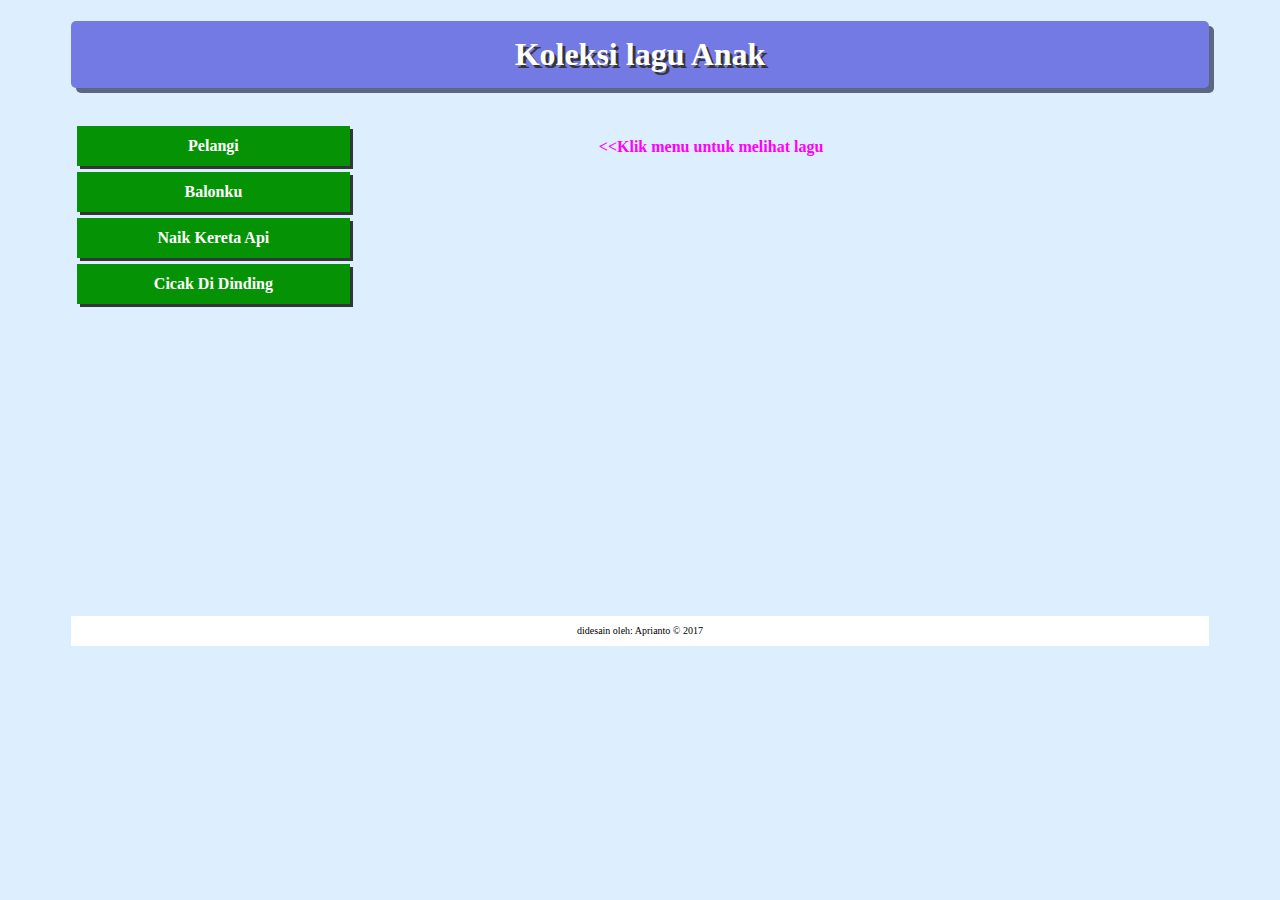
==== tugas04/index.html @ a77c0cc2 "web171" ====
<!DOCTYPE html>
<html>
  <head>
    <meta charset="utf-8">
    <title>Lagu Anak</title>
    <link href="https://fonts.googleapis.com/css?family=Rozha+One" rel="stylesheet">
    <link rel="stylesheet" href="css/style.css">
    <script type="text/javascript"src="js/jquery-3.2.1.min.js"></script>
  </head>
  <body>
    <div class="container">
      <h1 class="judulutama">Koleksi lagu Anak</h1>
      <div class="jam">
        <script type="text/javascript" src="js/jam.js"></script>
      </div>
      <div class="sidemenu">
        <ul class="menu">
          <li><a href="#"onclick="tampilLagu('pelangi')">Pelangi
                <span id="cpelangi"></span>
              </a>
          </li>
          <li><a href="#"onclick="tampilLagu('balon')">Balonku
            <span id="cbalon"></span>
          </a>
          </li>
          <li><a href="#"onclick="tampilLagu('kereta')">Naik Kereta Api
            <span id="ckereta"></span>
          </a>
          </li>
          <li><a href="#"onclick="tampilLagu('cicak')">Cicak Di Dinding
            <span id="ccicak"></span>
          </a>
          </li>
        </ul>
      </div>
      <div id="info">
        &lt;&lt;Klik menu untuk melihat lagu
      </div>
      <div class="content">
        <div class="bloklagu" id="pelangi">
            <div class="boxgambar">
              <img class="gambarlagu" src="img/pelangi.jpg">
            </div>
            <h1 class="judullagu">Pelangi</h1>
            <p class="tekslagu">
              Pelangi-pelangi<br>
              Alangkah indahmu<br>
              Merah-kuning-hijau<br>
              Di langit yang biru<br>
              Pelukismu Agung<br>
              Siapa gerangan<br>
              Pelangi-pelangi<br>
              Ciptaan Tuhan<br>
            </p>
        </div>
        <div class="bloklagu" id="balon">
          <div class="boxgambar">
            <img class="gambarlagu" src="img/balon.jpg">
          </div>
          <h1 class="judullagu">Balonku</h1>
          <p class="tekslagu">
            Balonku ada lima<br>
            Rupa-rupa warnanya<br>
            Hijau, kuning, kelabu<br>
            Merah muda dan biru<br>
            Meletus balon hijau DOR!<br>
            Hatiku sangat kacau<br>
            Balonku tinggal empat<br>
            Kupegang erat-erat<br>
          </p>
        </div>
        <div class="bloklagu" id="kereta">
          <div class="boxgambar">
            <img class="gambarlagu" src="img/kereta.jpg">
          </div>
          <h1 class="judullagu">Naik Kereta Api</h1>
          <p class="tekslagu">
            Naik kereta api tut tut tut<br>
            Siapa hendak turut<br>
            Ke Bandung Surabaya<br>
            Bolehlah naik dengan percuma<br>
            Ayo temanku lekas naik<br>
            Keretaku tak berhenti lama<br>
          </p>
        </div>
        <div class="bloklagu" id="cicak">
          <div class="boxgambar">
            <img class="gambarlagu" src="img/cicak.jpg">
          </div>
          <h1 class="judullagu">Cicak di Dinding</h1>
          <p class="tekslagu">
            Cicak-cicak di dinding<br>
            Diam diam merayap<br>
            Datang seekor nyamuk<br>
            Hap lalu ditangkap<br>
          </p>
        </div>
        </div>
        <div id="copyright">
          didesain oleh: Aprianto &copy; 2017
        </div>
    </div>
    <script type="text/javascript" src="js/lagu.js"></script>
  </body>
</html>
---- tugas04/css/style.css ----
body {
   background-color: #ddeeff;
   font-family: Verdana;
}

/* layout */
.container {
  width: 90%;
  margin-left: auto;
  margin-right: auto;
  display: block;
}

.sidemenu {
  position: relative;
  width: 25%;
  float: left;
}

.content {
  width: 75%;
  margin-left: 25%;
}
/* menu */

.menu {
  width: 100%;
  margin-left: -40px;
  border-top: 15px;
  border-bottom: 15px;
  border-right: 15px;
  border-left: 15px;
}

.menu li {
  list-style: none;
  margin: 6px;
  line-height: 40px;
  background-color: #059305;
  text-align: center;
  font-weight: bold;
  border-top: 15px;
  border-bottom: 15px;
  border-right: 15px;
  border-left: 15px;
 }

.menu li a {   text-decoration: none;
  color: #FFFFFF;
  display: block;
  box-shadow: 3px 3px #343537;
  border-top: 15px;
  border-bottom: 15px;
  border-right: 15px;
  border-left: 15px;
}

.menu li a:hover {
  text-decoration: none;
  color: #000000;
  background-color: #33B5E5;
  box-shadow: 5px 5px #343537;
  border-top: 15px;
  border-bottom: 15px;
  border-right: 15px;
  border-left: 15px;
}

/* content */ .judulutama {
padding: 15px;
background-color: #747ae3;
text-align: center;
color: #fff;
text-shadow: 3px 3px #343537;
box-shadow: 5px 5px #5b6783;
border-radius: 5px;
}

.bloklagu {
  width: 600px;
  box-shadow: 5px 5px #5b6783;
  background-color: #dcd8eb;
  border-radius: 7px;
  margin-left: auto;
  margin-right: auto;
  margin-top: 20px;
  margin-bottom: 20px;
  display: none;
  overflow: hidden;
  font-weight: bold;
  text-align: center;
  padding-bottom: 10px;
 }

 #info
  {
    color: #ff00ff;
    font-weight: bold;
    margin-top: 40px;
    margin-left: auto;
    width: 600px;
    padding: 10px;
  }

.boxgambar {
  width: 100%;
  height: 300px;
  overflow: hidden;
}

.gambarlagu {
  width: 100%;
  margin-left: auto;
  margin-right: auto;
  margin-top: -50px;
  display: block;
}

.judullagu {
  color: #7f2ed1;
  font-family: 'Special Elite';
  text-shadow: 2px 2px #343537;
}
.tekslagu {
  font-family: cursive;
}

#copyright {   position: sticky;
  width: 100%;
  line-height: 30px;
  margin-bottom: 0px;
  margin-top: 450px;
  background-color: #fff;
  text-align: center;
  font-size: 10px;
}

/* responsive layout */
@media screen and (max-width: 720px) {
  .sidemenu   {
    width: 100%;
  }
  .content   {
    width: 100%;
    margin-left: auto;
  }

 .bloklagu   {
   width: 95%;
 }

}
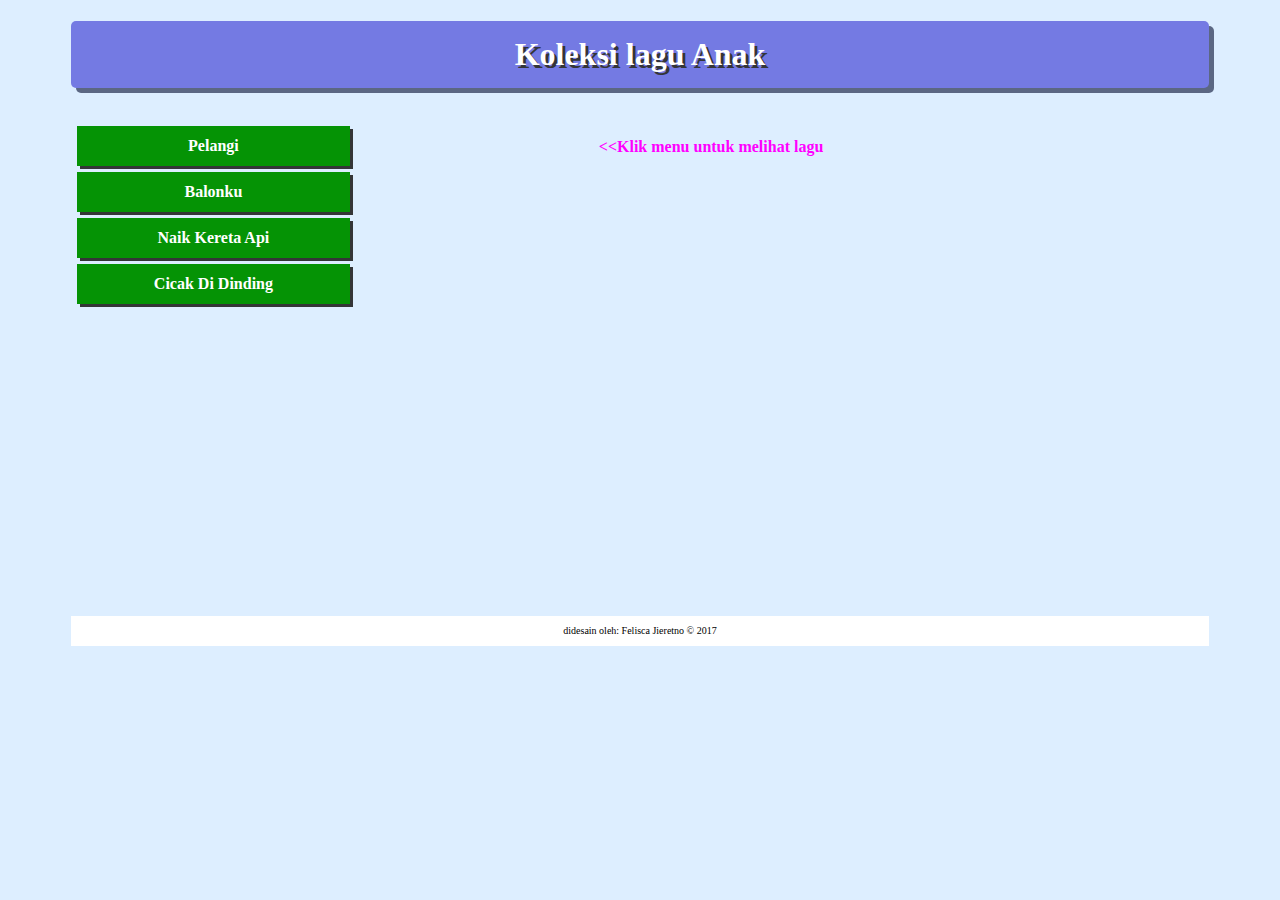
==== commit c004ed62: "web 171" ====
--- a/tugas04/index.html
+++ b/tugas04/index.html
@@ -97,7 +97,7 @@
         </div>
         </div>
         <div id="copyright">
-          didesain oleh: Aprianto &copy; 2017
+          didesain oleh: Felisca Jieretno &copy; 2017
         </div>
     </div>
     <script type="text/javascript" src="js/lagu.js"></script>
